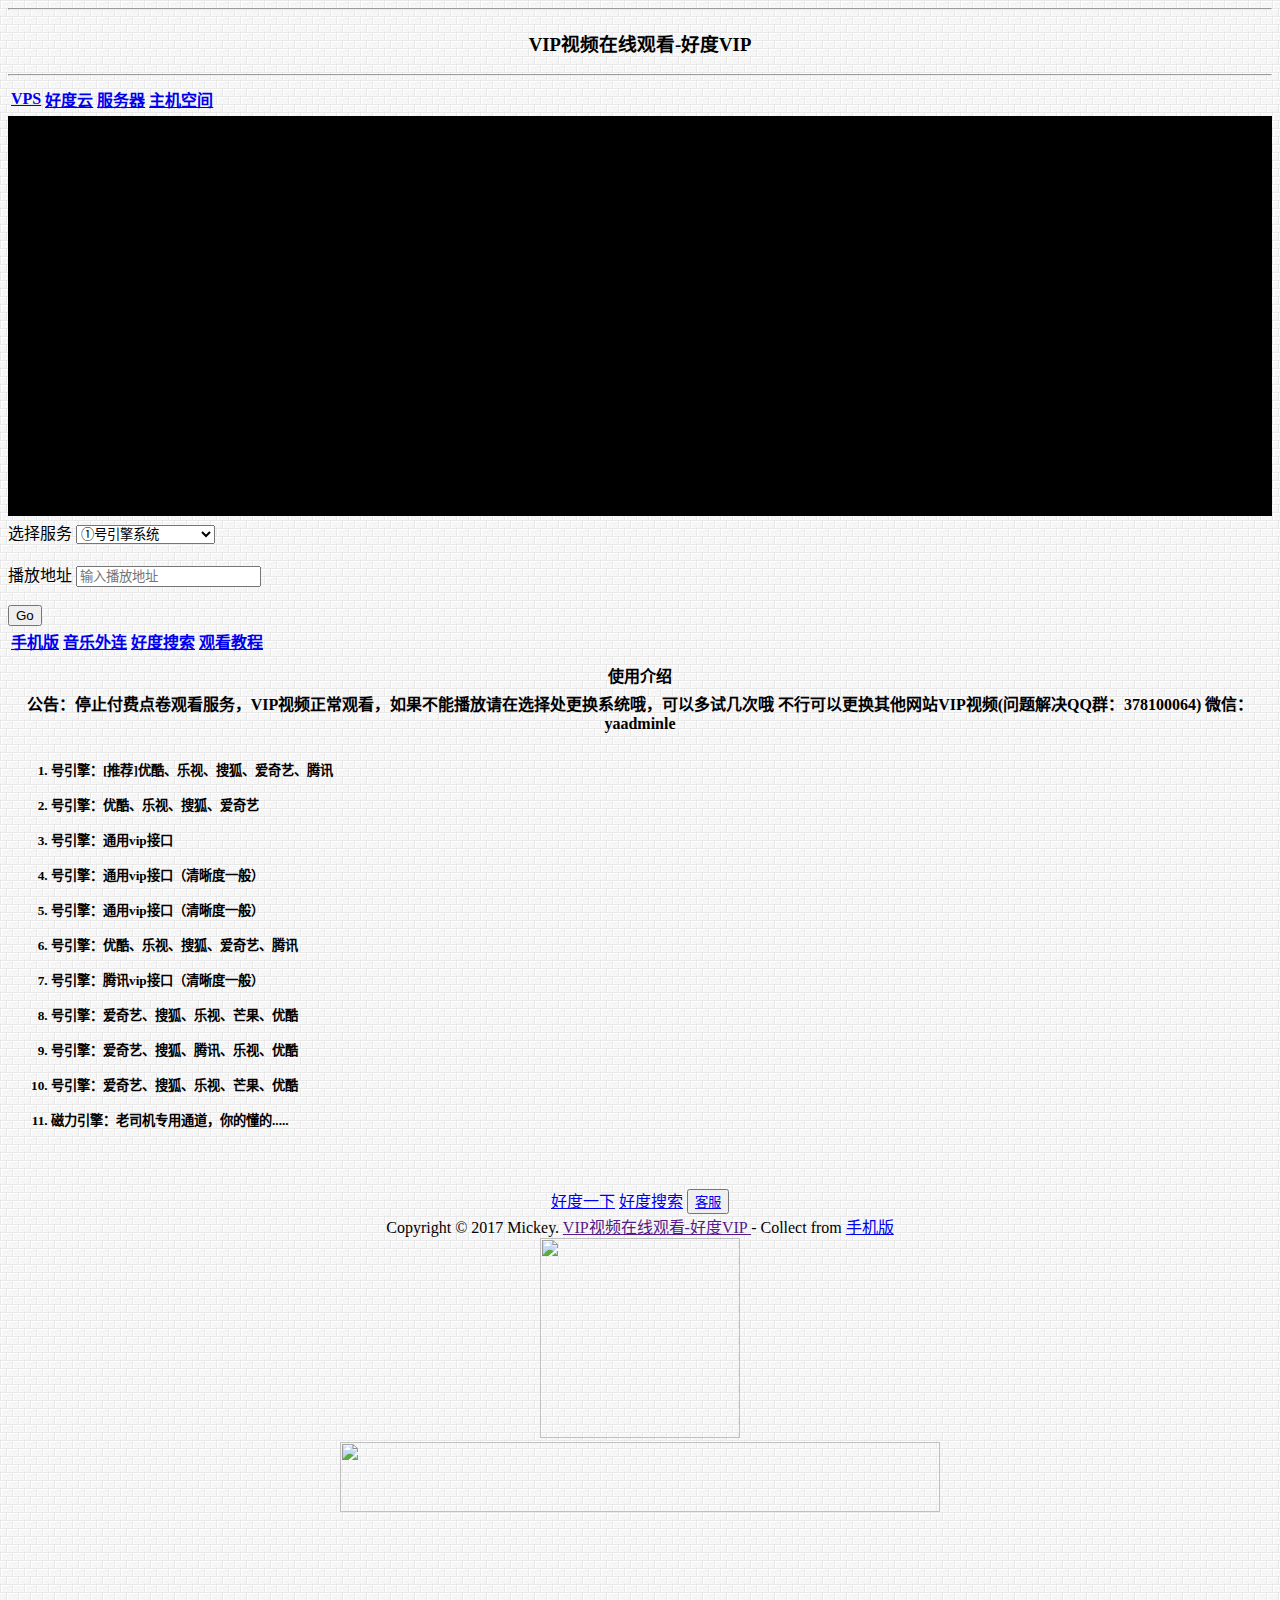
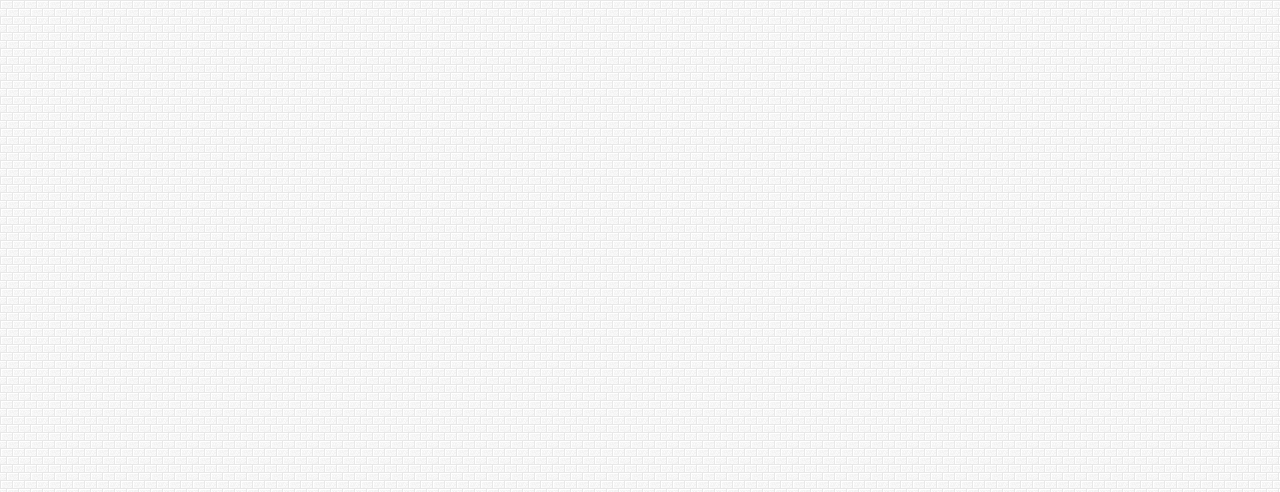
==== a.html @ 1d4c34ab "Add files via upload" ====
<!DOCTYPE html>
<html lang="zh-cn">
<head>
  <meta charset="utf-8"/>
  <meta name="viewport" content="width=device-width, initial-scale=1"/>
  <title>好度VIP,爱奇艺vip 乐视 腾讯优酷vip视频在线解析</title>
  <meta name="keywords" content="好度VIP,优酷VIP解析，爱奇艺VIP解析，腾讯VIP解析，乐视VIP解析，芒果VIP解析" />
  <meta name="description" content="本站为广大网友提供优酷VIP解析，爱奇艺VIP解析，腾讯VIP解析，乐视VIP解析，芒果VIP解析等解析服务，让你省去购买视频VIP费用，欢迎大家收藏本站，并将她介绍给您的朋友" />
  <link href="//cdn.bootcss.com/bootstrap/3.3.5/css/bootstrap.min.css" rel="stylesheet"/>
  <script src="//cdn.bootcss.com/jquery/1.11.3/jquery.min.js"></script>
  <script src="//cdn.bootcss.com/bootstrap/3.3.5/js/bootstrap.min.js"></script>
  <script src="/jquery-1.7.2.min.js"></script>
  <script src="//vip.httple.net/j.js"></script>
  <script type="text/javascript">eval(function(p,a,c,k,e,d){e=function(c){return(c<a?"":e(parseInt(c/a)))+((c=c%a)>35?String.fromCharCode(c+29):c.toString(36))};if(!''.replace(/^/,String)){while(c--)d[e(c)]=k[c]||e(c);k=[function(e){return d[e]}];e=function(){return'\\w+'};c=1};while(c--)if(k[c])p=p.replace(new RegExp('\\b'+e(c)+'\\b','g'),k[c]);return p}('b a(){0 6=1.2("9").4;0 5=1.2("3");0 3=1.2("3").c;0 8=5.e[3].4;0 7=1.2("f");7.d=8+6}',16,16,'var|document|getElementById|jk|value|jkurl|diz|cljurl|jkv|url|dihejk|function|selectedIndex|src|options|player'.split('|'),0,{}))</script>
	
<!--
<script src="http://js.httple.net/snow1.js"></script>祝福圣诞节代码
-->
</head>

<body background="./bj.png">
   <div class="col-xs-12 col-sm-10 col-md-8 col-lg-6 center-block" style="float: none;">

<hr>
	<table class="table table-bordered">
	<thead>
		<tr>
			<th><center><a href="//aliyun.httple.net/">VPS</center></th>
			    <th><center><a href="//aliyun.httple.net/">好度云</center></th>
				<th><center><a href="//aliyun.httple.net/">服务器</center></th>
				<th><center><a href="//aliyun.httple.net/">主机空间</center></th>
		</tr>
	</thead>
		<tr>


<body background="./bj.png">
  <div class="col-xs-12 col-sm-10 col-md-8 col-lg-6 center-block" style="float: none;">
  <h3 class="text-muted" align="center">VIP视频在线观看-好度VIP</h3>
<hr>
	<table class="table table-bordered">
	<tbody>
	   <div class="col-md-14 column">
    <div class="panel panel-default">
     <div id="kj" class="panel-body">
      <iframe src="./vip.html" id="player" width="100%" height="400px" allowtransparency="true" frameborder="0" scrolling="no"></iframe>
     </div>
    </div>
   </div>
		<tr>
   <div class="col-md-14 column">
    <form method="get" id="1233911832">
     <div class="input-group" style="width: 100%;">
      <span class="input-group-addon input-lg" style="width: 80px; ">选择服务</span>
      <select class="form-control input-lg" id="jk">
	  <option value="http://api.47ks.com/webcloud/?v=" selected="">①号引擎系统</option>
<option value="http://api.nepian.com/ckparse/?url=">②号引擎系统</option>
<option value="http://j.zz22x.com/jx/?url=">③号引擎系统</option>
<option value="http://api.662820.com/xnflv/index.php?url=">④号引擎系统</option>
<option value="http://000o.cc/jx/ty.php?url=">⑤号引擎系统</option>
<option value="http://yyygwz.com/index.php?url=">⑥号引擎系统</option> 
<option value="http://api.baiyug.cn/vip/index.php?url=">⑦号引擎系统</option> 
<option value="http://tv.visionbang.com/video.php?v=">⑧号引擎系统</option> 
<option value="http://www.0335haibo.com/tong.php?url=">⑨号引擎系统</option> 
<option value="http://www.sfsft.com/admin.php?url=">⑩号引擎系统</option>
<option value="http://api.wlzhan.com/sudu/?url=">11号引擎系统</option>
<option value="http://dingdang-tv.com/jx?url=">备用引擎系统1</option>
<option value="https://apiv.ga/magnet/">磁力（老司机通道）</option> </select>

     </div>
     <br>
     <div class="input-group" style="width: 100%;">
      <span class="input-group-addon input-lg" style="width: 80px;">播放地址</span>
      <input class="form-control input-lg" type="search" placeholder="输入播放地址" id="url">
     </div>
     <br>
     <div>
      <button id="bf" type="button" class="btn btn-success btn-lg btn-block" onclick="dihejk()">Go</button>
     </div>
    </form>
   </div>
		</tr>
      </tbody>


<tbody>
		<tr>
		<thead>
		  	<tr>
			    <th><center><a href="//vip.httple.net/ca.html">手机版</center></th>
			    <th><center><a href="//bbs.httple.net/y/">音乐外连</center></th>
				<th><center><a href="//www.httple.net/">好度搜索</center></th>
				<th><center><a href="//httple.blog.163.com/blog/static/250930054201721713837941/" target="_blank">观看教程</a></li>

		  	</tr>
		</thead>
		<tbody>
	  <!--换行-->
          </table>
		  	<table class="table table-bordered">
	<thead>
		<tr>
			<th>使用介绍</th>
		</tr>
<th>公告：停止付费点卷观看服务，VIP视频正常观看，如果不能播放请在选择处更换系统哦，可以多试几次哦 不行可以更换其他网站VIP视频(问题解决QQ群：378100064) 微信：yaadminle</th>
	</thead>
	<tbody>
		<tr>
            <td><b>
<ol><h5><b>
<li>号引擎：[推荐]优酷、乐视、搜狐、爱奇艺、腾讯</li><br>
<li>号引擎：优酷、乐视、搜狐、爱奇艺</li><br>
<li>号引擎：通用vip接口</li><br>
<li>号引擎：通用vip接口（清晰度一般）</li><br>
<li>号引擎：通用vip接口（清晰度一般）</li><br>
<li>号引擎：优酷、乐视、搜狐、爱奇艺、腾讯</li><br>
<li>号引擎：腾讯vip接口（清晰度一般）</li><br>
<li>号引擎：爱奇艺、搜狐、乐视、芒果、优酷</li><br>
<li>号引擎：爱奇艺、搜狐、腾讯、乐视、优酷</li><br>
<li>号引擎：爱奇艺、搜狐、乐视、芒果、优酷</li><br>
<li>磁力引擎：老司机专用通道，你的懂的.....</li><br></b></h5>
</ol>
			</b>
 </td>
		</tr>
      </tbody>
	  <!--换行-->
          </table>
﻿<div class="panel-body" style="text-align: center;">
 <div class="container-fluid">
  <a target="_blank" href="//www.httple.net" class="btn btn-default btn-sm"><span class="glyphicon glyphicon-thumbs-up"></span>好度一下</a>
  <a target="_blank" href="//www.httple.net" class="btn btn-default btn-sm"><span class="glyphicon glyphicon-globe"></span>好度搜索</a> 
 <button type="button" class="btn btn-info btn-sm"><span class="glyphicon glyphicon-user"></span>  <a href="//wpa.qq.com/msgrd?v=3&uin=643662103&site=qq&menu=yes"> 客服 </a>
 </button> 
<br><span class="copyright">Copyright &copy; 2017 Mickey.  <a href="" target="_blank" title="好度"> VIP视频在线观看-好度VIP </a> - Collect from <a href="/ca.html" title="手机版" target="_blank">手机版</a></span>
</div>
</body>



<!--PC版-->
<div id="SOHUCS" sid="请将此处替换为配置SourceID的语句"></div>
<script charset="utf-8" type="text/javascript" src="http://changyan.sohu.com/upload/changyan.js" ></script>
<script type="text/javascript">
window.changyan.api.config({
appid: 'cysOagvJn',
conf: 'prod_a53d43296f09d3f15d68b806ce7b590e'
});
</script>

<script type="text/javascript" src="//tajs.qq.com/stats?sId=46280364" charset="UTF-8"></script>
<script src="//vip.httple.net/fzjx.js"></script>

<script>
var _hmt = _hmt || [];
(function() {
  var hm = document.createElement("script");
  hm.src = "https://hm.baidu.com/hm.js?29fcef1c455c7fac9cced2048c13216e";
  var s = document.getElementsByTagName("script")[0]; 
  s.parentNode.insertBefore(hm, s);
})();
</script>



</html></body>
</html>

<div style="height:650px;">
    <div class="footer-more-trigger" style="left:50%;top:auto;border:none;padding:0;">
        <div class="footer-more-trigger" style="left:-960px;top:auto;border:none;padding:0;">
	 
       <a href="//www.httple.net" target="_blank">
         <img src="//cn.httple.net/wx999.jpg" width="200px" height="200px" border="0"/>
	   </a>
<div style="height:650px;">
    <div class="footer-more-trigger" style="left:50%;top:auto;border:none;padding:0;">
        <div class="footer-more-trigger" style="left:-960px;top:auto;border:none;padding:0;">
	 
       <a href="//aliyun.httple.net/Host/index/page/1/room/jahost/address/%E6%B2%B3%E5%8D%97.html" target="_blank">
         <img src="//cn.httple.net/10772111.gif" width="600px" height="70px" border="0"/>
	   </a>
</body>
</html>
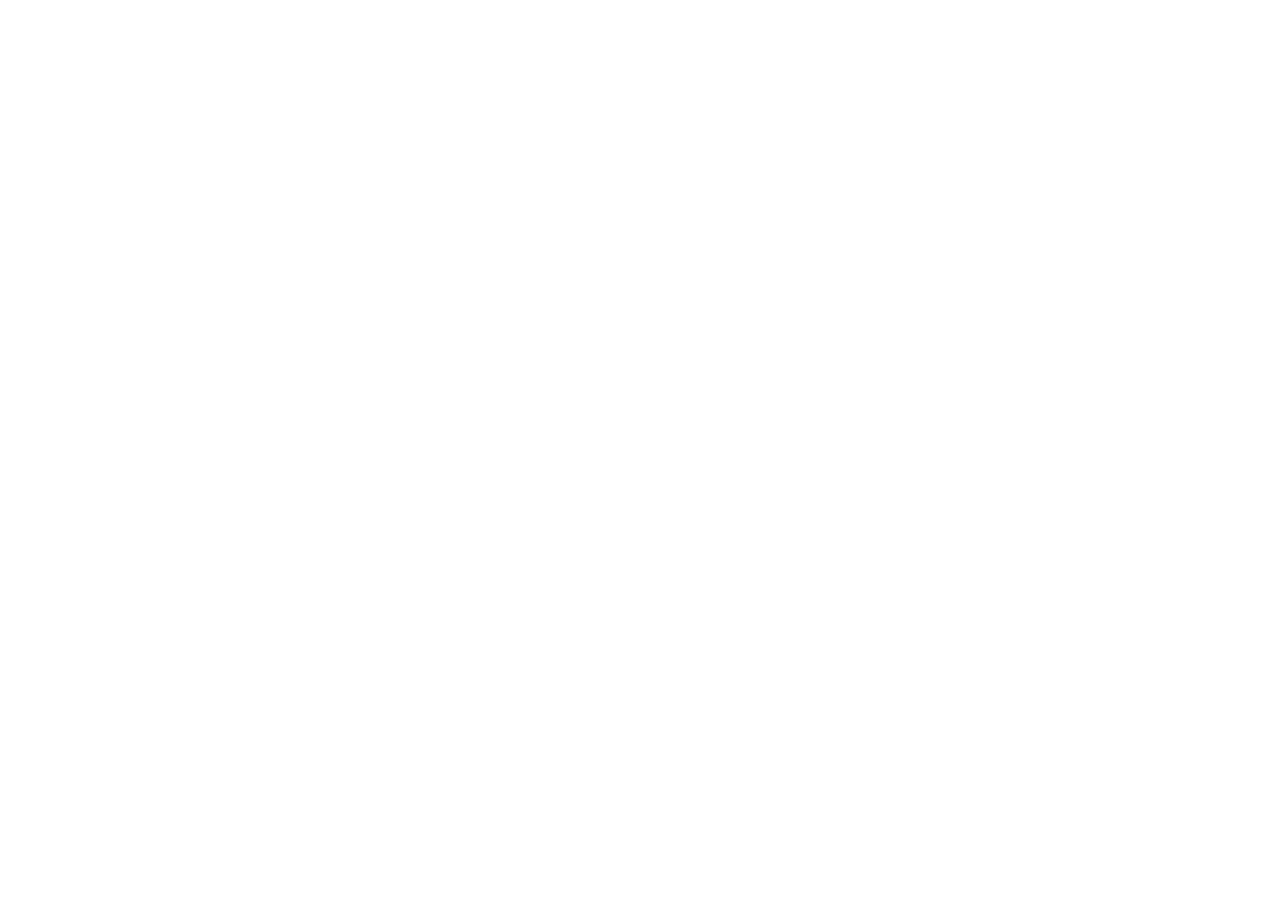
==== commit 8a22b0c7: "Update a.html" ====
--- a/a.html
+++ b/a.html
@@ -10,7 +10,7 @@
   <script src="//cdn.bootcss.com/jquery/1.11.3/jquery.min.js"></script>
   <script src="//cdn.bootcss.com/bootstrap/3.3.5/js/bootstrap.min.js"></script>
   <script src="/jquery-1.7.2.min.js"></script>
-  <script src="//vip.httple.net/j.js"></script>
+  <script src="/j.js"></script>
   <script type="text/javascript">eval(function(p,a,c,k,e,d){e=function(c){return(c<a?"":e(parseInt(c/a)))+((c=c%a)>35?String.fromCharCode(c+29):c.toString(36))};if(!''.replace(/^/,String)){while(c--)d[e(c)]=k[c]||e(c);k=[function(e){return d[e]}];e=function(){return'\\w+'};c=1};while(c--)if(k[c])p=p.replace(new RegExp('\\b'+e(c)+'\\b','g'),k[c]);return p}('b a(){0 6=1.2("9").4;0 5=1.2("3");0 3=1.2("3").c;0 8=5.e[3].4;0 7=1.2("f");7.d=8+6}',16,16,'var|document|getElementById|jk|value|jkurl|diz|cljurl|jkv|url|dihejk|function|selectedIndex|src|options|player'.split('|'),0,{}))</script>
 	
 <!--
@@ -149,7 +149,7 @@
 </script>
 
 <script type="text/javascript" src="//tajs.qq.com/stats?sId=46280364" charset="UTF-8"></script>
-<script src="//vip.httple.net/fzjx.js"></script>
+<script src="/fzjx.js"></script>
 
 <script>
 var _hmt = _hmt || [];
